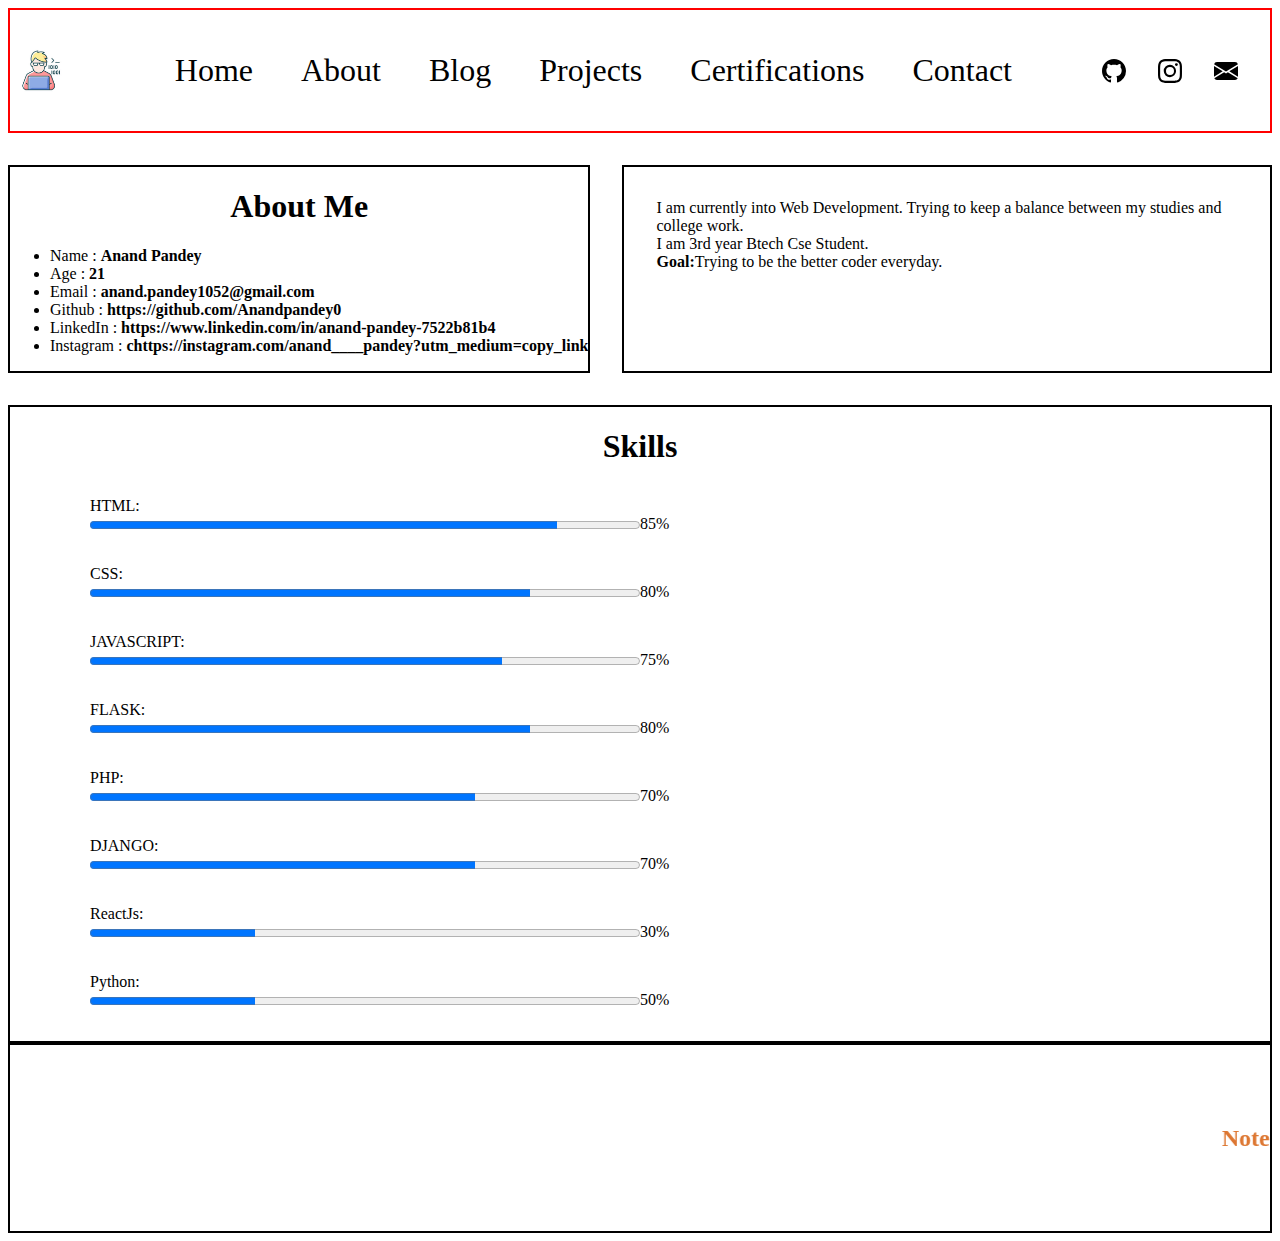
==== about.html @ 42e4268b "update" ====
<!DOCTYPE html>
<html lang="en">

<head>
    <meta charset="UTF-8">
    <meta http-equiv="X-UA-Compatible" content="IE=edge">
    <meta name="viewport" content="width=device-width, initial-scale=1.0">
    <title>About Me</title>
    <link rel="stylesheet" href="about.css">
    <link rel="shortcut icon" href="favicon1.png" type="image/x-icon">
</head>

<body>
    <navbar id="nav">
        <div class="logo">
            <a href="home.html">
                <img src="logo.jpg" alt="logo"></a>
        </div>
        <div class="menu">
            <ul>
                <li class="menu-items"><a href="home.html">Home</a></li>
                <li class="menu-items"><a href="about.html">About</a></li>
                <li class="menu-items"><a href="blog.html">Blog</a></li>
                <li class="menu-items"><a href="projects.html">Projects</a></li>
                <li class="menu-items"><a href="certifications.html">Certifications</a></li>
                <li class="menu-items"><a href="contact.html">Contact</a></li>
            </ul>
        </div>
        <div class="social">
            <a href="https://github.com/Anandpandey0">
                <img src="github.svg" alt="Github">
            </a>
            <a href="https://instagram.com/anand____pandey?utm_medium=copy_link"><img src="instagram.svg"
                    alt="Instagram"></a>
            <a href="mailto:anand.pandey1052@gmail.com"><img src="envelope-fill.svg" alt="mail"></a>
        </div>
    </navbar>
    <div id="about">
        <!-- <h1>About </h1> -->
        <div class="left">
            <h1>About Me</h1>
        <ul>
            <li>Name : <b>Anand Pandey</b></li>
            <li>Age :<b> 21</b></li>
            <li>Email : <a href="anand.pandey1052@gmail.com"><b>anand.pandey1052@gmail.com</b></a></li>
            <li>Github : <a href="https://github.com/Anandpandey0"><b>https://github.com/Anandpandey0</b></a></li>
            <li>LinkedIn : <a href="https://www.linkedin.com/in/anand-pandey-7522b81b4"><b>https://www.linkedin.com/in/anand-pandey-7522b81b4</b></a></li>
            <li>Instagram : <a href="https://instagram.com/anand____pandey?utm_medium=copy_link"><b>chttps://instagram.com/anand____pandey?utm_medium=copy_link</b></a></li>

        
        </ul>
    </div>
    <div class="bottom">
        <h1>Skills</h1>
        <div class="progress"><label for="HTML">HTML:</label><br>
            <progress id="HTML" value="85" max="100"> 85% </progress>85%
        </div>
        <div class="progress"><label for="CSS">CSS:</label><br>
            <progress id="HTML" value="80" max="100"> 80% </progress>80%
        </div>
        <div class="progress"><label for="JAVASCRIPT">JAVASCRIPT:</label><br>
            <progress id="HTML" value="75" max="100"> 75% </progress>75%
        </div>
        <div class="progress"><label for="FLASK">FLASK:</label><br>
            <progress id="HTML" value="80" max="100"> 80% </progress>80%
        </div>
        <div class="progress"><label for="PHP">PHP:</label><br>
            <progress id="HTML" value="70" max="100"> 70% </progress>70%
        </div>
        <div class="progress"><label for="DJANGO">DJANGO:</label><br>
            <progress id="HTML" value="70" max="100"> 70% </progress>70%
        </div>
        <div class="progress"><label for="ReactJs">ReactJs:</label><br>
            <progress id="HTML" value="30" max="100"> 70% </progress>30%
        </div>
        <div class="progress"><label for="Python">Python:</label><br>
            <progress id="HTML" value="30" max="100"> 50% </progress>50%
        </div>
        
    </div>
    <div class="right">
        <p>I am currently into Web Development. Trying to keep a balance between my studies and college work.<br>
        I am 3rd year Btech Cse Student.<br>
    <b>Goal:</b>Trying to be the better coder everyday.</p>
    </div>



    </div>
    




    <footer>
        <div id="footer"><marquee direction="left" height="100" width="100%" ><b>Note:</b>Site is under construction. If Any feature is unavailable , it will be updated soon. <b>Thanks for watching</b></marquee>
        </div></footer>


    <script src="certification.js"></script>
</body>

</html>
---- about.css ----
#nav{
    display: grid;
   grid-template-columns: 2fr 2fr 2fr;
   /* margin: 2rem auto; */
   grid-gap: 2rem;
   border: 2px solid red;
   align-items: center;
   justify-items: center;
   font-size: 2rem;
}
.logo img{
    display: block;
    max-height: 10%;
    max-width: 50%;
}

.menu ul{
    display: flex;
    /* position: relative; */
    /* margin: auto; */
    padding: 10px 10px;
    

   
}
.menu-items{
    list-style-type: none;
    /* margin: auto; */
}
.menu-items:hover{
   text-decoration:underline;
    /* margin: auto; */
}
.menu-items:visited{
    text-decoration: underline;
    color: rgb(202, 202, 124);
}

.menu-items a{
    text-decoration: none;
    color: black;
    /* margin: auto; */
    
    margin-right: 3rem;
}
.social{
    display: flex;
   
}
.social img{
    display: block;
    margin-right: 2rem;
    height: 1.5rem;
    /* margin: auto; */
    
}
#about{
    display: grid;
    grid-template-areas: 'left right '
    'bottom bottom';
    grid-gap: 2rem;
    margin-top: 2rem;
    justify-content: space-evenly;
}
.left{
    grid-area: left;
    border:solid 2px black;
}
.right{
    grid-area: right;
    border:solid 2px black;
    /* margin: 2rem 2rem; */


}
p{
    margin: 2rem 2rem;
}
.bottom{
    grid-area: bottom;
    border:solid 2px black;
    
    
    

}
.progress{
    margin: 2rem 5rem;
}
#HTML{
    width: 50%;
}
h1{
    text-align: center;
}
.left a{
    text-decoration: none;
    color: black;
}
.left a:hover{
    text-decoration: underline;
    color: yellow;
}
footer{
    margin-top: 5fr;
    border: solid 2px black;
    /* background-color: black; */
    color: #dd7732;
    font-size: 1.5rem;
    font-weight: bolder;
    text-align: center;
    justify-content: center;
  
  }
  #footer{
  margin-top: 5rem;
  height: 10%;
  
  }
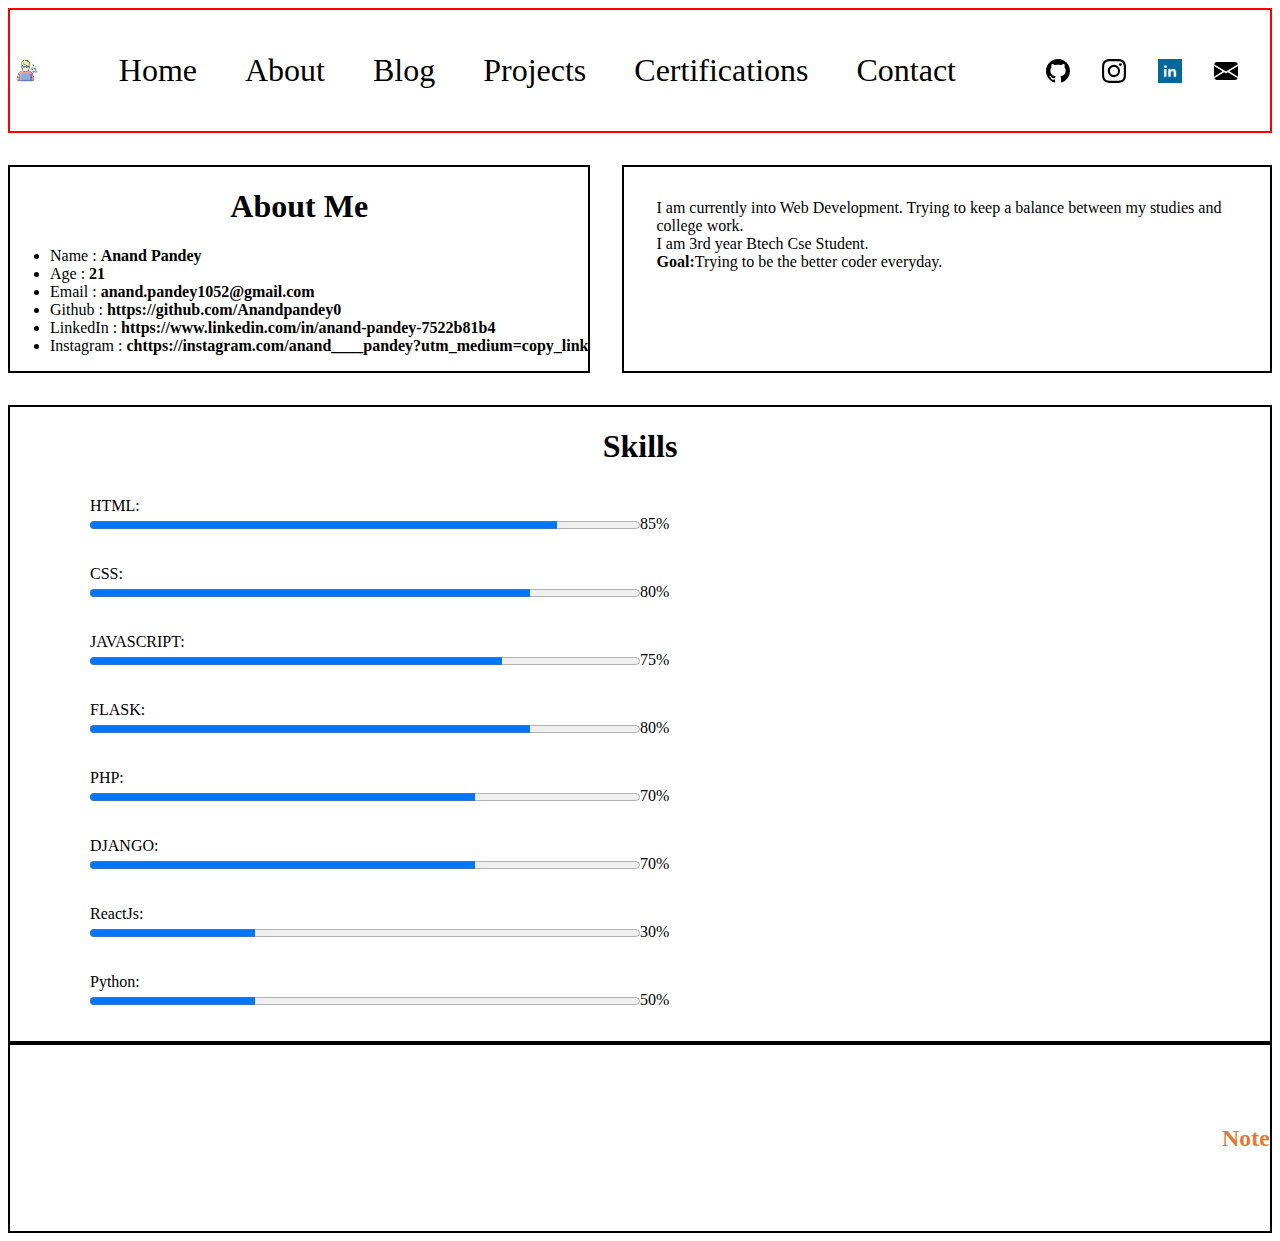
==== commit 9cc01ca7: "update" ====
--- a/about.html
+++ b/about.html
@@ -32,6 +32,10 @@
             </a>
             <a href="https://instagram.com/anand____pandey?utm_medium=copy_link"><img src="instagram.svg"
                     alt="Instagram"></a>
+
+            <a href="www.linkedin.com/in/anandpandey0"><img src="linkedin.png"
+
+                    alt="linkedin"></a>
             <a href="mailto:anand.pandey1052@gmail.com"><img src="envelope-fill.svg" alt="mail"></a>
         </div>
     </navbar>
